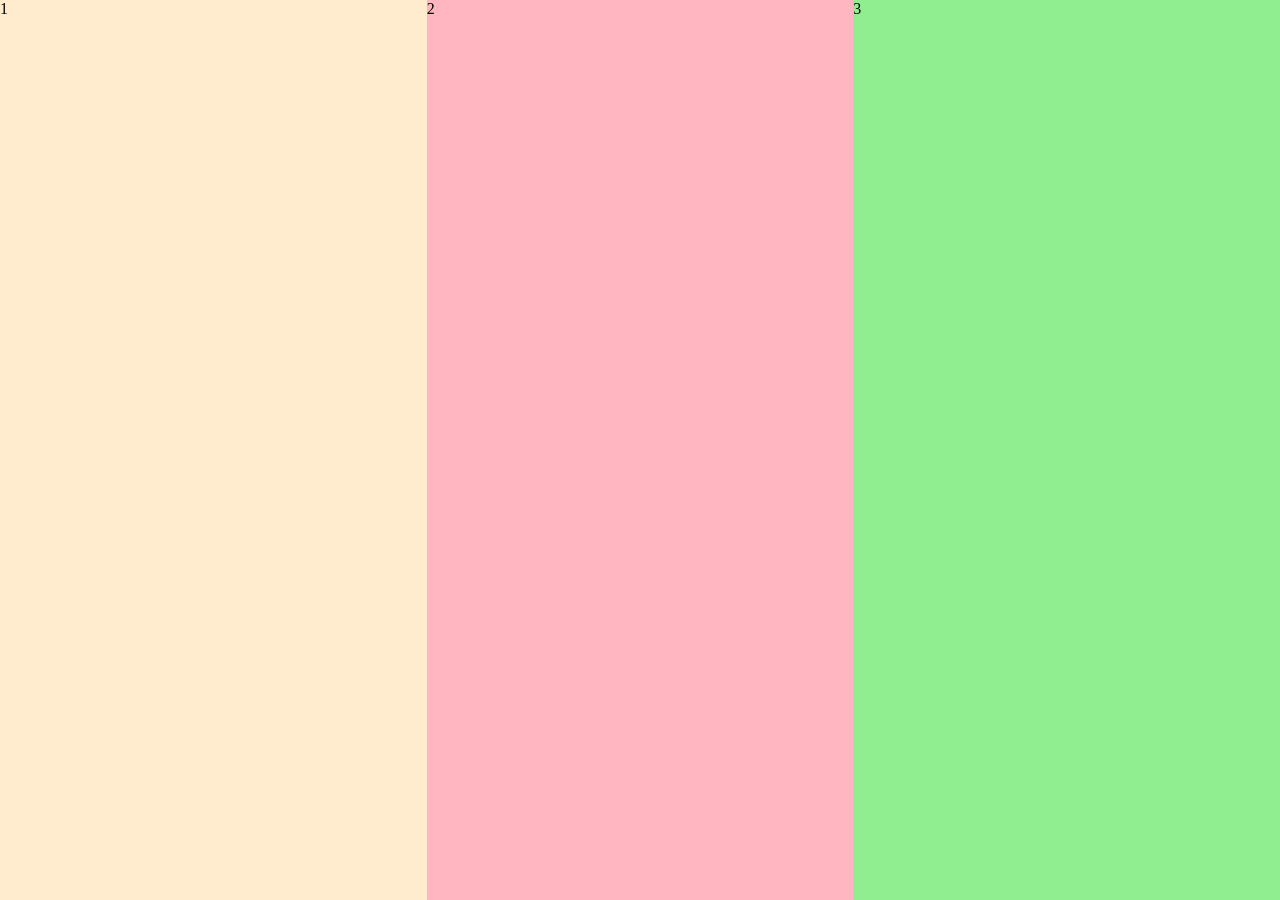
==== box.html @ 502c5d90 "new test" ====
<!doctype html>
<html lang="en">
  <head>
    <meta charset="UTF-8" />
    <meta name="viewport" content="width=device-width, initial-scale=1.0" />
    <link rel="stylesheet" href="./assets/styles/box.css" />
    <title>unwritten_</title>
  </head>
  <body>
    <div class="box">
      <div style="background-color: blanchedalmond;">
        1
      </div>
      <div style="background-color: lightpink;">
        2
      </div>
      <div style="background-color: lightgreen;">
        3
      </div>
  </body>
</html>
---- assets/styles/box.css ----
@import "reset.css";
@import "fonts.css";

body {
  height: 100dvh;
}

.box {
  display: grid;
  height: 100%;
}

@media (orientation: landscape) {
  .box {
    grid-template-columns: repeat(auto-fit, minmax(0, 1fr));
  }
}

@media (orientation: portrait) {
  .box {
    grid-template-columns: 1fr;
  }
}
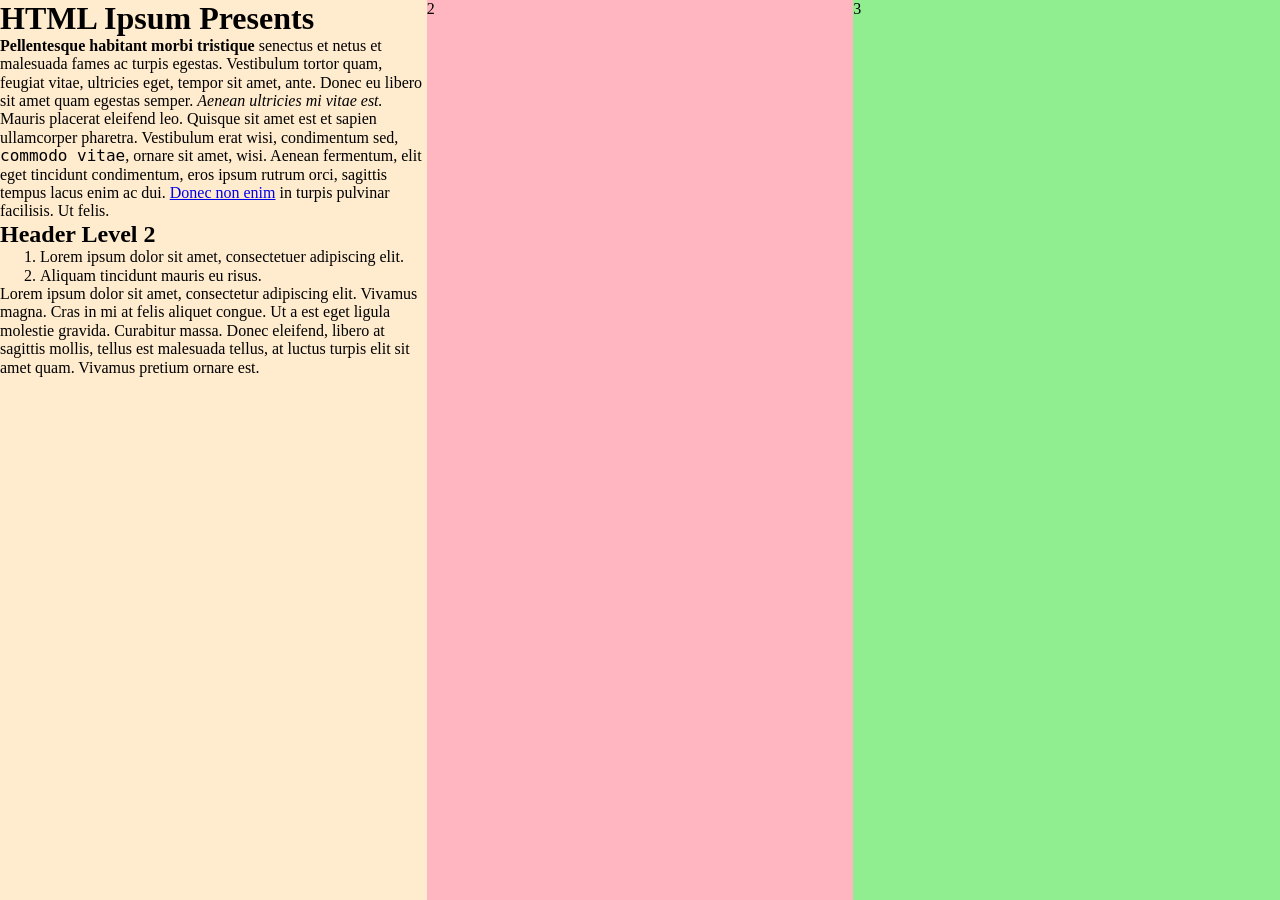
==== commit 49c3bedb: "test" ====
--- a/box.html
+++ b/box.html
@@ -9,7 +9,18 @@
   <body>
     <div class="box">
       <div style="background-color: blanchedalmond;">
-        1
+        <h1>HTML Ipsum Presents</h1>
+
+        <p><strong>Pellentesque habitant morbi tristique</strong> senectus et netus et malesuada fames ac turpis egestas. Vestibulum tortor quam, feugiat vitae, ultricies eget, tempor sit amet, ante. Donec eu libero sit amet quam egestas semper. <em>Aenean ultricies mi vitae est.</em> Mauris placerat eleifend leo. Quisque sit amet est et sapien ullamcorper pharetra. Vestibulum erat wisi, condimentum sed, <code>commodo vitae</code>, ornare sit amet, wisi. Aenean fermentum, elit eget tincidunt condimentum, eros ipsum rutrum orci, sagittis tempus lacus enim ac dui. <a href="#">Donec non enim</a> in turpis pulvinar facilisis. Ut felis.</p>
+
+        <h2>Header Level 2</h2>
+
+        <ol>
+          <li>Lorem ipsum dolor sit amet, consectetuer adipiscing elit.</li>
+          <li>Aliquam tincidunt mauris eu risus.</li>
+        </ol>
+
+        <blockquote><p>Lorem ipsum dolor sit amet, consectetur adipiscing elit. Vivamus magna. Cras in mi at felis aliquet congue. Ut a est eget ligula molestie gravida. Curabitur massa. Donec eleifend, libero at sagittis mollis, tellus est malesuada tellus, at luctus turpis elit sit amet quam. Vivamus pretium ornare est.</p></blockquote>
       </div>
       <div style="background-color: lightpink;">
         2
